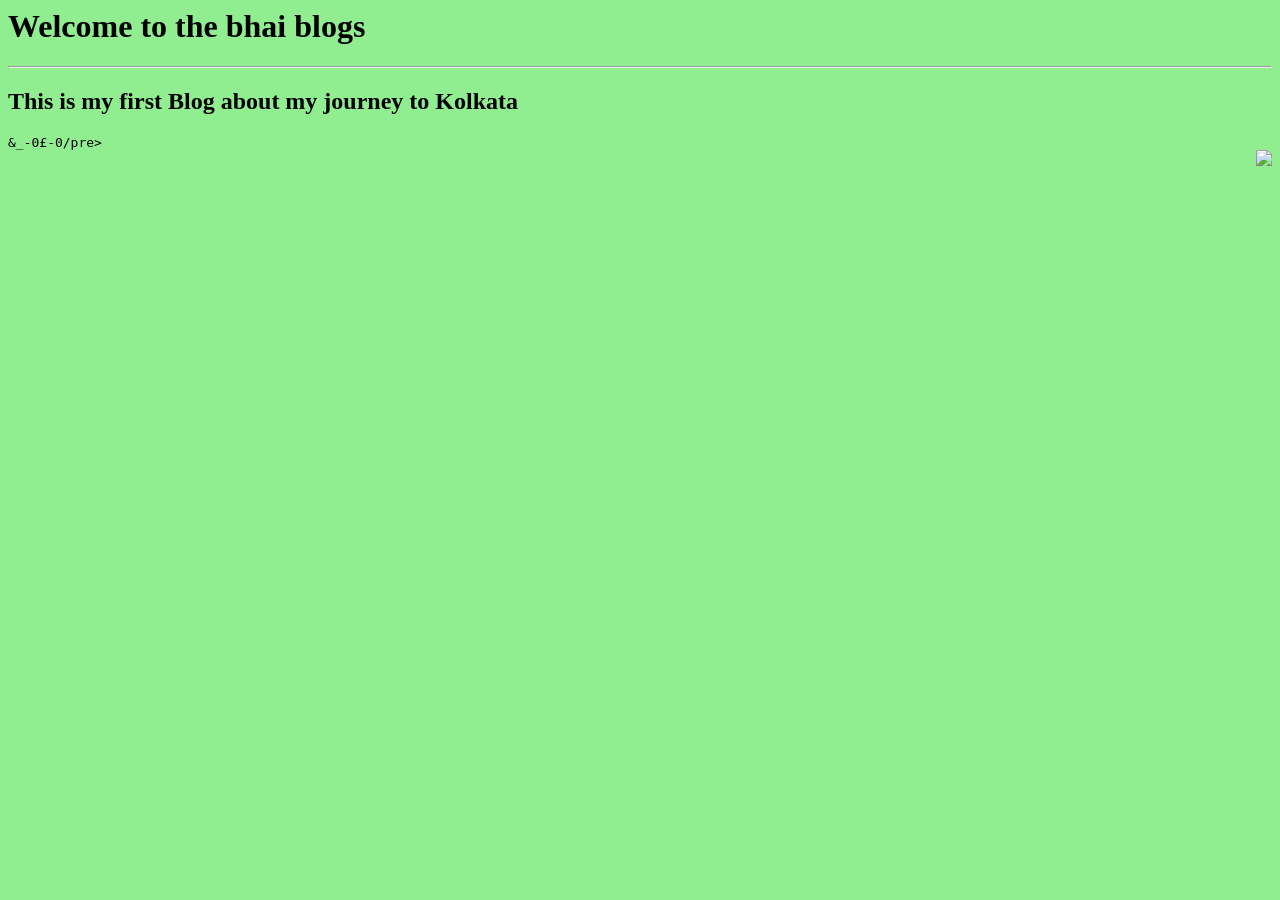
==== h.html @ 3cb4e0a5 "created a basic theme for the blog site" ====
<! DOCTYPE HTML>
<html>
    <head>
    <link rel="stylesheet" href="style.css">
    </head>
    <body>
        
        <h1>Welcome to the bhai blogs </h1>
        <hr>
         <h2>This is my first Blog about my journey to Kolkata</h2>  
         <pre>&_-0£-0/pre> 
        <img src ="https://encrypted-tbn0.gstatic.com/images?q=tbn:ANd9GcRHWQ0_sNs2Q8wuZLclaO_KUfZ2IlfisdXrgnlk_76VgvPYvMPnycHxCMI&s=10" style="float: right;">
    </body>
</html>
---- style.css ----
:root{
    background-color : lightgreen ;
}
body{
    background-color : var(background-color) ;
}
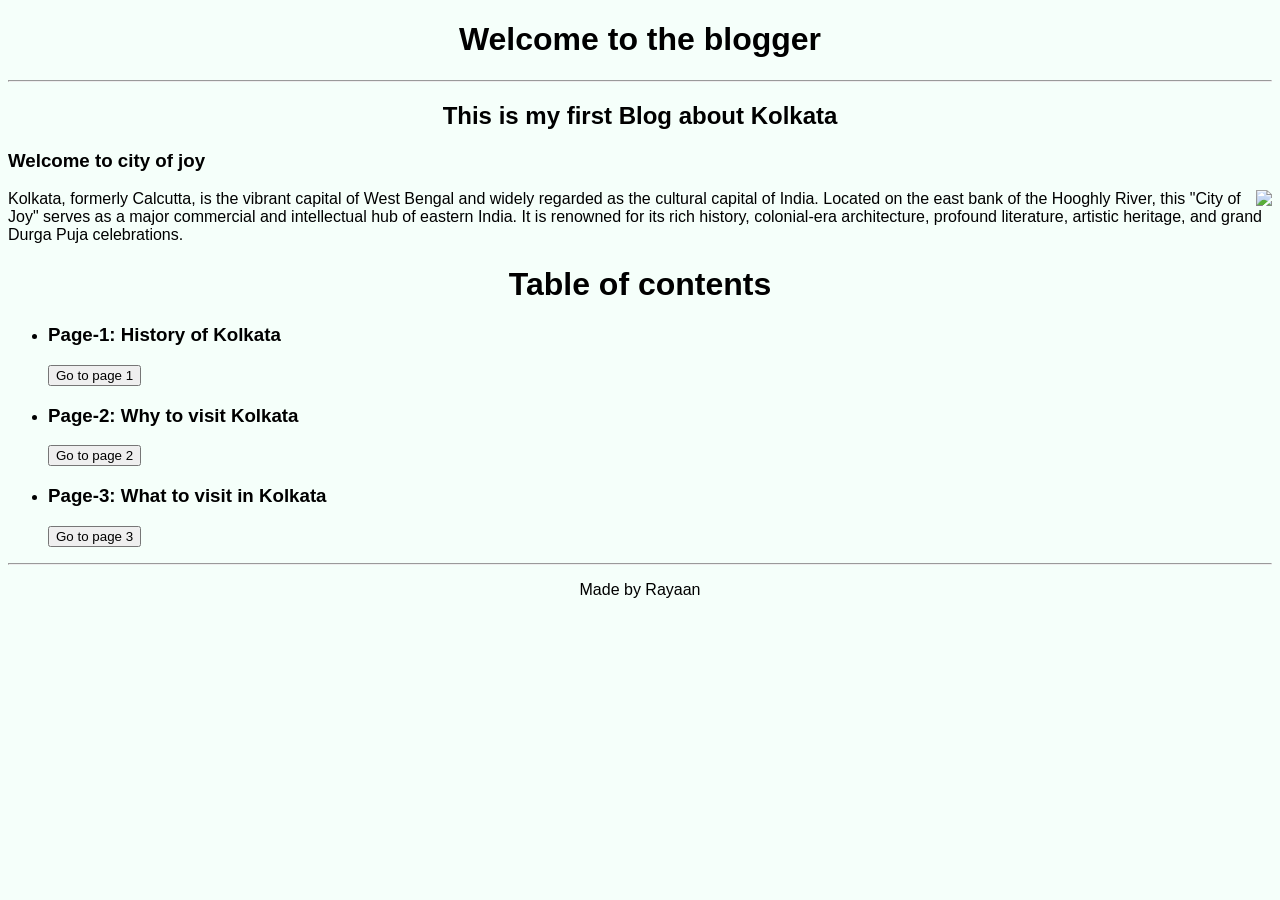
==== commit 93c0f230: "created my blogsite of Kolkata basic but nee update would come and deleted unnecessary file" ====
--- a/h.html
+++ b/h.html
@@ -1,14 +1,28 @@
-<! DOCTYPE HTML>
+<!DOCTYPE html>
 <html>
     <head>
-    <link rel="stylesheet" href="style.css">
+        <link rel="stylesheet" href="style.css">
     </head>
     <body>
+        <h1>Welcome to the blogger</h1>
+        <hr>
+        <h2>This is my first Blog about Kolkata</h2>
+        <h3>Welcome to city of joy</h3>
+        <img src="https://encrypted-tbn0.gstatic.com/images?q=tbn:ANd9GcQnjCWvbddOdZHrhjHcXKTKDnFHW5BeWC5TWzeNFsALPA&s=10" style="float: right;">
+        <p>Kolkata, formerly Calcutta, is the vibrant capital of West Bengal and widely regarded as the cultural capital of India. 
+            Located on the east bank of the Hooghly River, this "City of Joy" serves as a major commercial and intellectual hub of eastern India. 
+            It is renowned for its rich history, colonial-era architecture, profound literature, artistic heritage, and grand Durga Puja celebrations.
+        </p>
         
-        <h1>Welcome to the bhai blogs </h1>
-        <hr>
-         <h2>This is my first Blog about my journey to Kolkata</h2>  
-         <pre>&_-0£-0/pre> 
-        <img src ="https://encrypted-tbn0.gstatic.com/images?q=tbn:ANd9GcRHWQ0_sNs2Q8wuZLclaO_KUfZ2IlfisdXrgnlk_76VgvPYvMPnycHxCMI&s=10" style="float: right;">
+        <h1>Table of contents</h1>
+        <ul>
+            <li><h3>Page-1: History of Kolkata</h3><a href="Kolkata.html"><button>Go to page 1</button></a></li>
+            <li><h3>Page-2: Why to visit Kolkata</h3><a href="page2.html"><button>Go to page 2</button></a></li>
+            <li><h3>Page-3: What to visit in Kolkata</h3><a href="page3.html"><button>Go to page 3</button></a></li>
+        </ul>
+        <footer>
+            <hr>
+            <p>Made by Rayaan</p>
+        </footer>
     </body>
 </html>
--- a/style.css
+++ b/style.css
@@ -1,6 +1,29 @@
 :root{
-    background-color : lightgreen ;
+    --background-color: mintcream;
 }
 body{
-    background-color : var(background-color) ;
+    background-color: var(--background-color);
+    font-family: "Franklin Gothic", sans-serif;
+}
+
+h1{
+    text-align: center;
+}
+h2 {
+    text-align: center;
+}
+iframe{
+    display: block;
+    max-width: 100%;
+}
+
+footer{
+    text-align : center;
+}
+button{
+
+    text-color : purple ;
+}
+img{
+    border-raidus : 8px ;
 }
